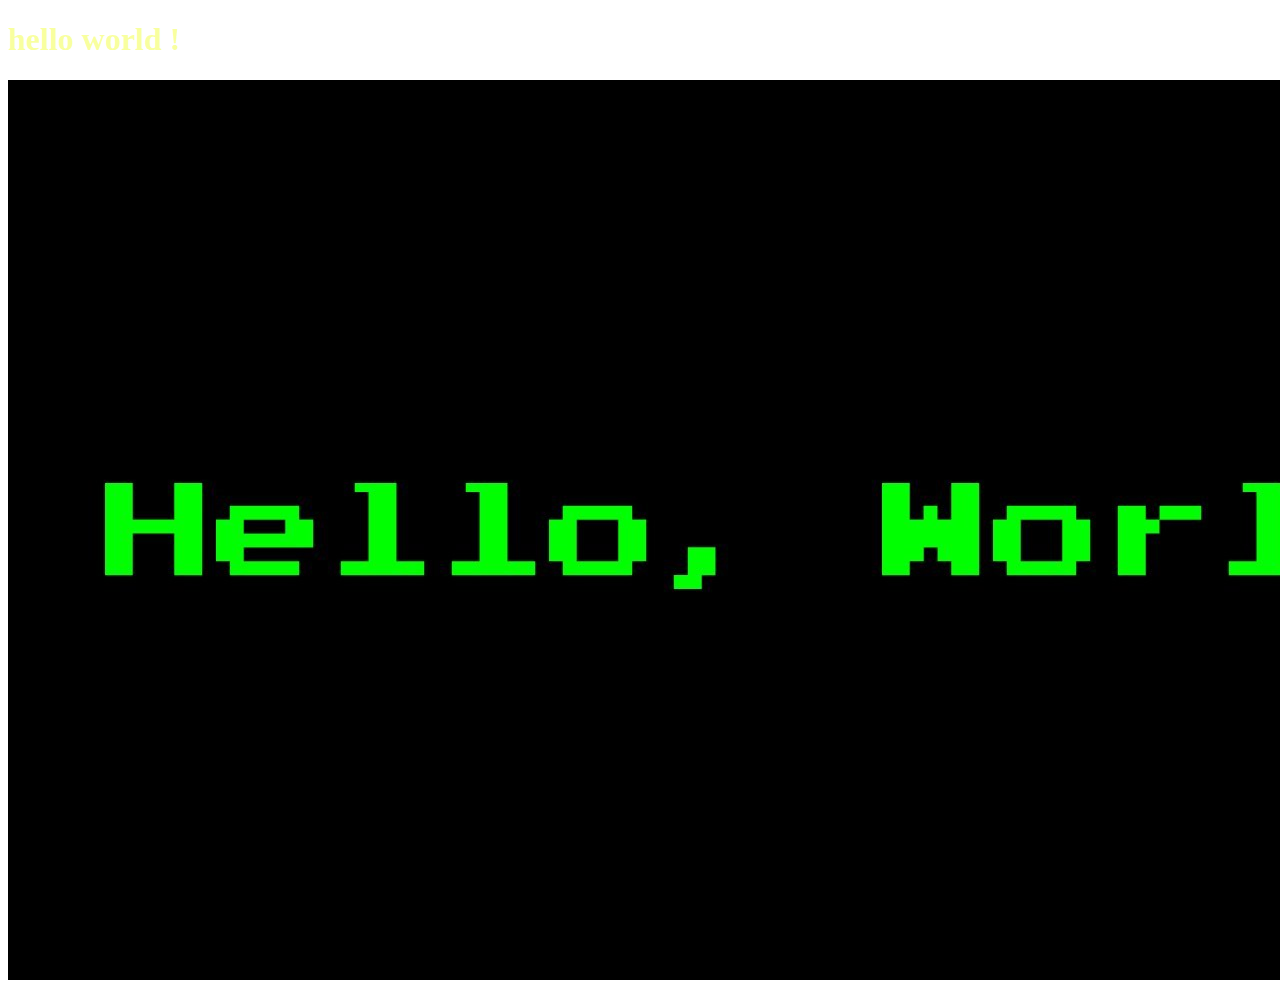
==== www/index.html @ 46636db8 "ajout des differents doss et fich dans mon projet" ====
<!DOCTYPE html>
<html lang="en">
<head>
  <meta charset="UTF-8">
  <meta name="viewport" content="width=device-width, initial-scale=1.0">
  <meta http-equiv="X-UA-Compatible" content="ie=edge">
  <link rel="stylesheet" href="style.css">
  <title>Document</title>
</head>
<body>
  <h1>hello world !</h1>
  <img src="hello.jpg" alt="hello world !">
</body>
</html>
---- www/style.css ----
h1 {
  color: rgba(238, 255, 0, 0.397);
}
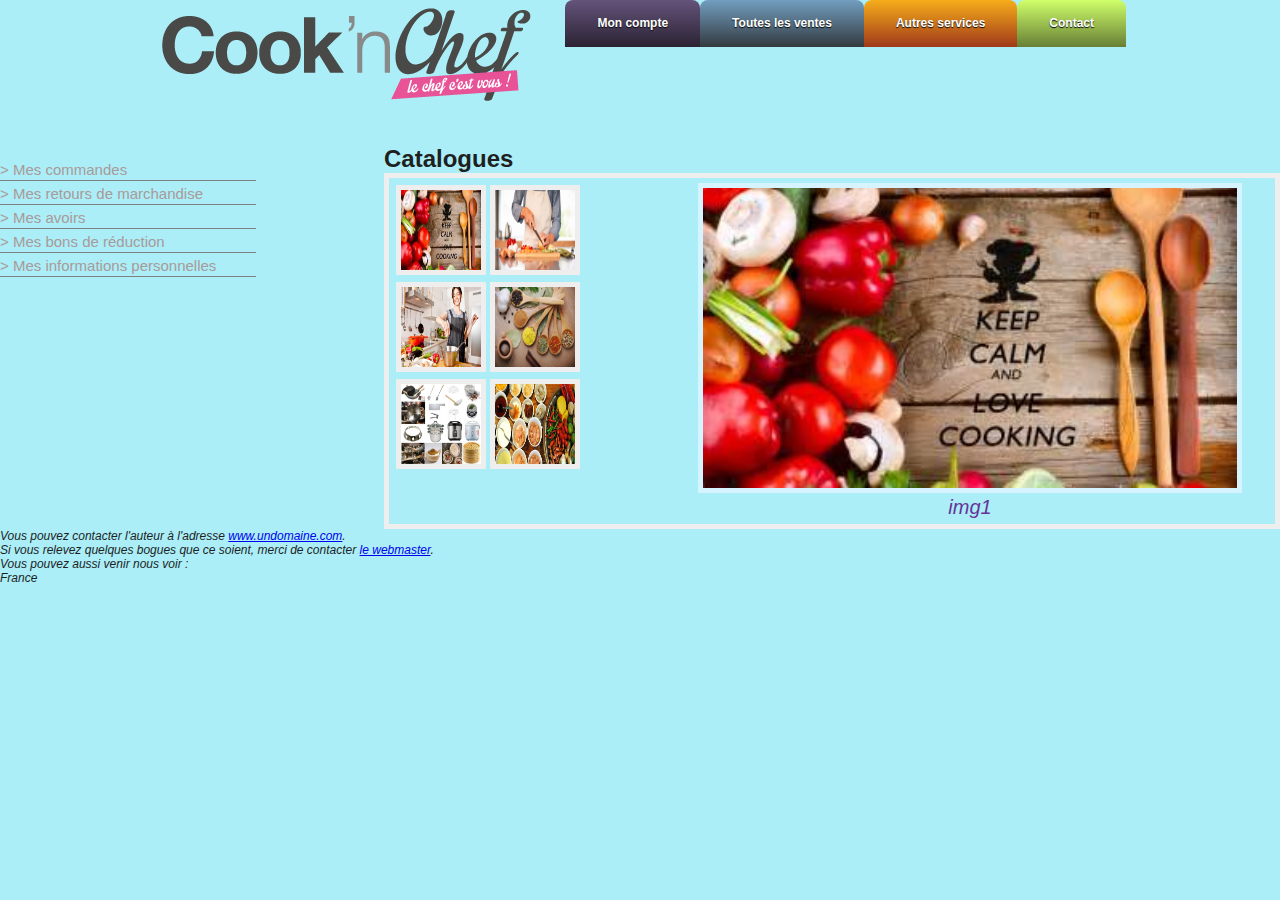
==== commit a81210d4: "ajout des modif" ====
--- a/www/index.html
+++ b/www/index.html
@@ -1,14 +1,167 @@
-<!DOCTYPE html>
-<html lang="en">
+﻿<!DOCTYPE html>
+<html>
 <head>
-  <meta charset="UTF-8">
-  <meta name="viewport" content="width=device-width, initial-scale=1.0">
-  <meta http-equiv="X-UA-Compatible" content="ie=edge">
-  <link rel="stylesheet" href="style.css">
-  <title>Document</title>
+  <meta charset="utf-8" /><!-- charset : encodage et utf8: jeux de cractere unversel; pour tous les caracteres -->
+  <title>Accueil</title>
+  <link href="styles.css" rel="stylesheet" type="text/css" media="screen" />
+  <script src="jquery-3.2.1.min.js"></script>
+
+
 </head>
+
 <body>
-  <h1>hello world !</h1>
-  <img src="hello.jpg" alt="hello world !">
+
+<section id="page">
+
+<header>
+<!--
+	<ul>
+		    
+		<li class="niveau2"><a href="" title="">Toutes les ventes</a> 
+			<!--<li>Les ventes en cours</li>
+			<li>Les ventes à venir</li>
+		</li>
+		<li><a href="" title="">Autres services</a></li>  
+			<li>Décoration</li>
+			<li>Epiceri</li>    
+			<li>Electromenager</li>  
+		<li><a href="" title="">Contactez-nous</a></li> 
+		<li><a href="" title="">Contactez-nous</a></li> 
+		
+	</ul>-->
+	<ul id="menu-demo2">
+		<li> <a href=" " title=" " class="sign_in" class="sousmenu">  Mon compte </a>
+			<div class="login_form">
+				<form action="#" method="post">
+					<fieldset>
+						<span><input type="text" id="name" placeholder="Login" /></span>
+						<span><input type="password" id="email" placeholder="Password" /></span>
+						<input type="submit" value="Connect" />
+						<a href="#" title="Forgot Pass?">Mot de passe oublié?</a>
+					</fieldset>
+				</form>
+			</div>
+		</li>          
+		<li><a href="#">Toutes les ventes</a>
+			<ul>
+				<li><a href="#">les ventes en cours</a></li>
+				<li><a href="#">les ventes à venir</a></li>
+				
+			</ul>
+		</li>
+		<li><a href="#">Autres services</a>
+			<ul>
+				<li><a href="#">Décoration</a></li>
+				<li><a href="#">Electromenager</a></li>
+				<li><a href="#">Epicerie</a></li>
+			</ul>
+		</li>
+		<li><a href="#">Contact</a>		</li>
+	</ul>
+
+
+</header>
+
+
+</section>
+<br>
+<section class="menugauch">
+	<aside>
+			<nav>
+					<dl>
+					<dt><a href="j1.html"> > Mes commandes</a> </dt>
+					<dt><a href="j2.html"> > Mes retours de marchandise</a></dt>
+					<dt><a href="j3.html"> > Mes avoirs</a></dt>
+					<dt><a href="j4.html"> > Mes bons de réduction</a></dt>
+					<dt><a href="J5.html"> > Mes informations personnelles</a>&nbsp;</dt>
+				   </dl>
+				 </nav>
+	</aside>
+</section>
+<section class="conten">
+		<aside>
+				<h1>Catalogues</h1> 
+		<div class="conteneur-galerie-images">
+		  <div class="gauche-galerie-images">
+		 
+		  <ul class="miniature-galerie-images">
+			<li><img src="images/img1.jpeg" alt="img1" onMouseOver="ChangeImage('images/img1.jpeg','De la cuisine aux arts de la table, Pradel Excellence et Laguiole sont des marques incontournables. Couteaux céramiques, inox, coffrets ménagères, ustensiles... Entre tradition');" /> </li>
+				
+			<li><img src="images/img2.jpg" alt="img2" onMouseOver="ChangeImage('images/img2.jpg','img2');" title="" /> </li>
+				
+			<li><img src="images/img3.jpg" alt="img3" onMouseOver="ChangeImage('images/img3.jpg','img3');" /> </li>
+				
+			<li><img src="images/epec1.jpg" alt="epec1" onMouseOver="ChangeImage('images/epec1.jpg','epeciri');" /> </li>
+			<li><img src="images/Chinese-Cooking-Tools.jpg" alt="Chinese-Cooking-Tools" onMouseOver="ChangeImage('images/Chinese-Cooking-Tools.jpg','Chinese-Cooking-Tools');" title="" /> </li>
+			<li><img src="images/slide-cooking-class01.jpg" alt="slide-cooking" onMouseOver="ChangeImage('images/slide-cooking-class01.jpg','slide-cooking');" title="" /> </li>
+			
+		</ul>
+		  </div>
+		  <div class="droite-galerie-images">
+		 
+		  <div id="affiche-images">
+		   <img src="images/img1.jpeg" alt="img1" />
+		
+		</div>
+		<div id="titre_bas"> img1 </div>
+		</div>
+		
+		</div>
+		<script type="text/javascript">
+		function ChangeImage(Url,titre)
+		{
+				document.getElementById('affiche-images').innerHTML='<img src="'+Url+'" />';
+				var txt=document.getElementById('titre_bas');
+				txt.innerHTML="<strong>" + titre +"</strong>";
+			
+		}
+		</script>
+		
+			  </aside>
+			 
+			  <aside>
+	</section>
+
+<footer>
+	<address>
+		Vous pouvez contacter l'auteur à l'adresse <a href="http://www.undomaine.com/contact">www.undomaine.com</a>.<br>
+		Si vous relevez quelques bogues que ce soient, merci de contacter <a href="mailto:webmaster@somedomain.com">le webmaster</a>.<br>
+		Vous pouvez aussi venir nous voir :<br>
+		France
+	  </address>
+</footer>
+
+<script>
+
+	
+	$(document).ready(function(){
+	var loginactif = 0;	
+		$(".sign_in").hover(function(e){  
+		// Dans le cas où l'utilisateur fait un hover sur le menu 
+		$(".login_form").fadeIn("fast");
+		$(".sign_in").addClass("actif");
+	},
+	function(){
+		setTimeout( function() { // Dans le cas où l'utilisateur sort du menu 
+			if(loginactif==0){
+				$(".login_form").fadeOut("fast");
+				$(".sign_in").removeClass("actif");
+			}
+		}, 2000 );
+	});	
+
+	$(".login_form").hover(function(e){
+		loginactif = 1;	
+	},
+	function(){
+		setTimeout( function() { // Dans le cas où l'utilisateur se trouve à l'extérieur du menu avec le focus sur un des champs du formulaire
+			loginactif = 0;	
+			$(".login_form").fadeOut("fast");
+			$(".sign_in").removeClass("actif");
+		}, 500 );
+	});								
+});
+</script>
+
 </body>
 </html>--- a/www/styles.css
+++ b/www/styles.css
@@ -0,0 +1,346 @@
+body, div, h1, form, fieldset, input, textarea {
+	margin: 0; padding: 0; border: 0; outline: none;
+}
+
+html {
+	height: 100%;
+}
+
+body {
+font-family: Helvetica, Arial, sans-serif;
+font-size:12px;
+color:#201f1f;
+position:relative;
+background: #abeef7;
+}
+#menu-demo2, #menu-demo2 ul{
+	padding:0;
+	margin:0;
+	list-style:none;
+	text-align:center;
+	/*float: right;*/
+	}
+	#menu-demo2 li{
+	display:inline-block;
+	position:relative;
+	border-radius:8px 8px 0 0;
+	}
+	#menu-demo2 ul li{
+	display:inherit;
+	border-radius:0;
+	}
+	#menu-demo2 ul li:hover{
+	border-radius:0;
+	}
+	#menu-demo2 ul li:last-child{
+	border-radius:0 0 8px 8px;
+	}
+	#menu-demo2 ul{
+	position:absolute;
+	z-index: 1000;
+	max-height:0;
+	left: 0;
+	right: 0;
+	overflow:hidden;
+	-moz-transition: .8s all .3s;
+	-webkit-transition: .8s all .3s;
+	transition: .8s all .3s;
+	}
+	#menu-demo2 li:hover ul{
+	max-height:15em;
+	}
+	/* background des liens menus */
+	#menu-demo2 li:first-child{
+	background-color: #65537A;
+	background-image:-webkit-linear-gradient(top, #65537A 0%, #2A2333 100%);
+	background-image:linear-gradient(to bottom, #65537A 0%, #2A2333 100%);
+	}
+	#menu-demo2 li:nth-child(2){
+	background-color: #729EBF;
+	background-image: -webkit-linear-gradient(top, #729EBF 0%, #333A40 100%);
+	background-image:linear-gradient(to bottom, #729EBF 0%, #333A40 100%);
+	}
+	#menu-demo2 li:nth-child(3){
+	background-color: #F6AD1A;
+	background-image:-webkit-linear-gradient(top, #F6AD1A 0%, #9F391A 100%);
+	background-image:linear-gradient(to bottom, #F6AD1A 0%, #9F391A 100%);
+	}
+	#menu-demo2 li:last-child{
+	background-color: #CFFF6A;
+	background-image:-webkit-linear-gradient(top, #CFFF6A 0%, #677F35 100%);
+	background-image:linear-gradient(to bottom, #CFFF6A 0%, #677F35 100%);
+	}
+	/* background des liens sous menus */
+	#menu-demo2 li:first-child li{
+	background:#2A2333;
+	}
+	#menu-demo2 li:nth-child(2) li{
+	background:#333A40;
+	}
+	#menu-demo2 li:nth-child(3) li{
+	background:#9F391A;
+	}
+	#menu-demo2 li:last-child li{
+	background:#677F35;
+	}
+	/* background des liens menus et sous menus au survol */
+	#menu-demo2 li:first-child:hover, #menu-demo2 li:first-child li:hover{
+	background:#65537A;
+	}
+	#menu-demo2 li:nth-child(2):hover, #menu-demo2 li:nth-child(2) li:hover{
+	background:#729EBF;
+	}
+	#menu-demo2 li:nth-child(3):hover, #menu-demo2 li:nth-child(3) li:hover{
+	background:#F6AD1A;
+	}
+	#menu-demo2 li:last-child:hover, #menu-demo2 li:last-child li:hover{
+	background:#CFFF6A;
+	}
+	/* les a href */
+	#menu-demo2 a{
+	text-decoration:none;
+	display:block;
+	padding:8px 32px;
+	color:#fff;
+	font-family:arial;
+	}
+	#menu-demo2 ul a{
+	padding:8px 0;
+	}
+	#menu-demo2 li:hover li a{
+	color:#fff;
+	text-transform:inherit;
+	}
+	#menu-demo2 li:hover a, #menu-demo2 li li:hover a{
+	color:#000;
+	}
+	#menu-demo2 li > ul > li {
+		width: 100%;
+	}
+
+#page{
+width:972px;
+margin:0 auto;
+position:relative;
+}
+
+header {
+width:972px;
+height:131px;
+background: url("images/logo.png") 0 0 no-repeat;
+position:relative;
+}
+
+ul {
+padding:0;
+margin:0;
+/*position:absolute;*/
+right:10px;
+top:55px;
+float: right;
+}
+
+ul li{
+padding:0;
+margin:0;
+list-style:none;
+float:left;
+}
+
+ul li a{
+padding:0 14px 0 14px;
+margin:0;
+float:left;
+height:31px;
+line-height:31px;
+color:#8d8d8d;
+text-decoration:none;
+text-shadow:0 1px 1px #080808;
+font-weight:bold;
+}
+
+.sousmenu{
+background:url("images/bg_menu_top.jpg") 0 0 repeat-x;
+border-radius: 5px;
+-moz-border-radius: 5px; 
+-webkit-border-radius: 5px;	
+position:relative;
+}
+
+
+.sousmenu:hover, .actif{
+background:#fff;
+color:#202020;
+text-shadow:none;
+height:50px;
+border-radius: 5px;
+-moz-border-radius: 5px; 
+-webkit-border-radius: 5px;	
+}
+
+
+ul li .login_form {
+position:absolute;
+top:31px;
+left:0;
+background:#fff;
+padding:15px;
+width:226px;
+height:150px;
+border-radius: 5px;
+-moz-border-radius: 5px; 
+-webkit-border-radius: 5px;	
+display:none;
+}
+ul li .login_form span {
+background:#f2efea;
+padding:3px;
+border-radius: 5px;
+-moz-border-radius: 5px; 
+-webkit-border-radius: 5px;
+float:left;
+margin:0 0 14px 0;
+}
+ul li .login_form input{
+width:200px;
+padding:10px;
+border:1px solid #cdc8c4;
+border-radius: 5px;
+-moz-border-radius: 5px; 
+-webkit-border-radius: 5px;
+color:#91938b;
+font-weight:bold;
+}
+ul li .login_form input::-webkit-input-placeholder  {
+color: #cdc8c4;
+text-shadowtext-shadow: 0px -1px 0px #38506b;
+}
+ul li .login_form input:-moz-placeholder {
+color: #cdc8c4; 
+text-shadow: 0px -1px 0px #38506b;
+}
+	
+ul li .login_form input[type=submit]{
+float:right;
+background:url("images/bg_menu_top_submit.jpg") 0 0 repeat-x #ffb004;
+border:1px solid #e5a53b;
+padding:0; margin:0;
+height:34px;
+line-height:34px;
+width:80px;
+
+font-weight:bold;
+color:#996319;
+text-shadow: 0 1px 1px #ffcc55;
+cursor:pointer;
+-moz-box-shadow: 0px 2px 2px #cfcfcf;
+-webkit-box-shadow: 0px 2px 2px #cfcfcf;
+}
+ul li .login_form input[type=submit]:active{
+margin:1px 0 0 0;
+-moz-box-shadow: 0px 0px 1px #cfcfcf;
+-webkit-box-shadow: 0px 0px 1px #cfcfcf;
+}
+ul li .login_form a {
+font-size:10px;
+text-shadow:none;
+padding:0; margin:10px 0 0 5px;
+height:16px;
+line-height:16px;
+color:#8d8d8d;
+}
+ul li .login_form a:hover {
+border-bottom:1px dotted #8d8d8d;
+}
+.menugauch {
+	float: left;
+	width: 20%;
+}
+.menugauch dt {
+	border-bottom: 1px solid;
+	border-color: gray;
+}
+.menugauch a {
+	color: #a89a9a;
+	text-decoration: none;
+	font-size: 15px;
+}
+.conten {
+float: right;
+width: 70%;
+}
+footer {
+	clear: both;
+}
+.conteneur-galerie-images
+{
+	margin:0 auto;
+	border:5px solid #EEE;
+	/*width:500px;
+	height:800px;*/
+	overflow:auto; 
+	padding:5px;
+}
+.gauche-galerie-images
+{
+	width:200px;
+	height:auto;
+	float:left;
+}
+.droite-galerie-images
+{
+	width:600px;
+	height:auto;
+	float:right;
+	text-align:center;
+}
+
+.droite-galerie-images img
+{
+	/*width:290px;*/
+	height:300px;
+	background:#D5F4FF;
+	padding:5px;
+}
+.miniature-galerie-images
+{
+	list-style-type:none;
+	padding:0;
+}
+.miniature-galerie-images li
+{
+	display:block;
+}
+.miniature-galerie-images li img
+{
+	width:80px;
+	height:80px;
+	background:#EEE;
+	padding:5px;
+	margin:2px;
+}
+.miniature-galerie-images li img:hover
+{
+	
+	background:#D5F4FF;
+	
+}
+#titre_bas
+{
+	font:Georgia, "Times New Roman", Times, serif;
+	color:#639;
+	font-size:20px;
+	font-style:italic;
+}
+.miniature-galerie-images {
+	display: block;
+}
+.menugauch >nav {
+ float: left;
+ width: 50%;
+ 
+}
+.menugauch >aside >nav >dl >dt {
+	font-size: 20px;
+	
+}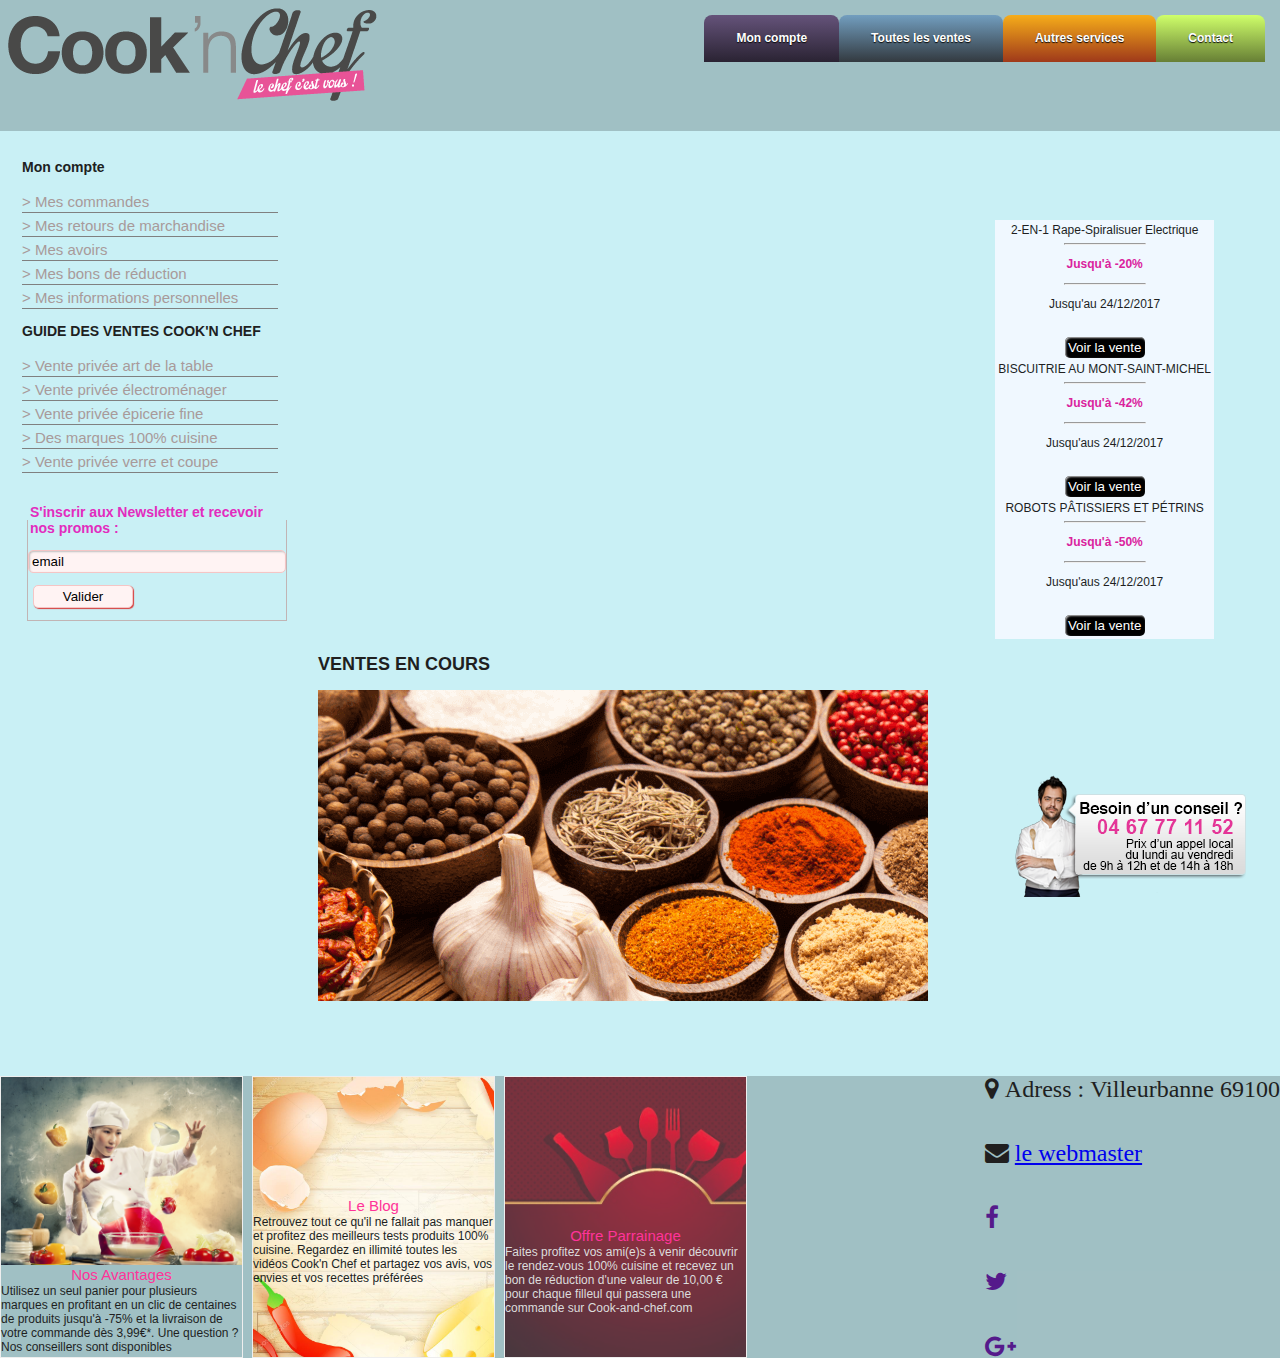
==== commit f89ca1ce: "derniers mise à jour" ====
--- a/www/index.html
+++ b/www/index.html
@@ -4,31 +4,16 @@
   <meta charset="utf-8" /><!-- charset : encodage et utf8: jeux de cractere unversel; pour tous les caracteres -->
   <title>Accueil</title>
   <link href="styles.css" rel="stylesheet" type="text/css" media="screen" />
+  <link href="font-awesome/css/font-awesome.css" rel="stylesheet" type="text/css" media="screen" />
   <script src="jquery-3.2.1.min.js"></script>
 
 
 </head>
 
 <body>
-
-<section id="page">
-
 <header>
-<!--
-	<ul>
-		    
-		<li class="niveau2"><a href="" title="">Toutes les ventes</a> 
-			<!--<li>Les ventes en cours</li>
-			<li>Les ventes à venir</li>
-		</li>
-		<li><a href="" title="">Autres services</a></li>  
-			<li>Décoration</li>
-			<li>Epiceri</li>    
-			<li>Electromenager</li>  
-		<li><a href="" title="">Contactez-nous</a></li> 
-		<li><a href="" title="">Contactez-nous</a></li> 
-		
-	</ul>-->
+ <a href="index.html" class="myhome"></a>
+	
 	<ul id="menu-demo2">
 		<li> <a href=" " title=" " class="sign_in" class="sousmenu">  Mon compte </a>
 			<div class="login_form">
@@ -45,7 +30,7 @@
 		<li><a href="#">Toutes les ventes</a>
 			<ul>
 				<li><a href="#">les ventes en cours</a></li>
-				<li><a href="#">les ventes à venir</a></li>
+				<li><a href="lesventesarriv.html">les ventes à venir</a></li>
 				
 			</ul>
 		</li>
@@ -56,19 +41,19 @@
 				<li><a href="#">Epicerie</a></li>
 			</ul>
 		</li>
-		<li><a href="#">Contact</a>		</li>
+		<li><a href="contact.html">Contact</a>		</li>
 	</ul>
 
 
 </header>
-
-
+<section id="page">
 </section>
 <br>
 <section class="menugauch">
 	<aside>
 			<nav>
 					<dl>
+						<h3>Mon compte</h3>
 					<dt><a href="j1.html"> > Mes commandes</a> </dt>
 					<dt><a href="j2.html"> > Mes retours de marchandise</a></dt>
 					<dt><a href="j3.html"> > Mes avoirs</a></dt>
@@ -77,58 +62,132 @@
 				   </dl>
 				 </nav>
 	</aside>
+	<aside>
+			<nav>
+					<dl>
+						<h3>GUIDE DES VENTES COOK'N CHEF</h3>
+					<dt><a href="j1.html"> > Vente privée art de la table</a> </dt>
+					<dt><a href="j2.html"> > Vente privée électroménager</a></dt>
+					<dt><a href="j3.html"> > Vente privée épicerie fine</a></dt>
+					<dt><a href="j4.html"> > Des marques 100% cuisine</a></dt>
+					<dt><a href="J5.html"> > Vente privée verre et coupe</a>&nbsp;</dt>
+				   </dl>
+				 </nav>
+	</aside><br>
+	<aside class="newslet">
+		<form action="" >
+			<fieldset id="fieldh">
+				<legend>S'inscrir aux Newsletter et recevoir nos promos :</legend>
+			<br>
+			 <input type="email" name="email" size="30"   maxlength="40" value="email" id="email" />
+		    <p>
+			<input type="submit" value="Valider" /></p>
+		</fieldset>
+		</form>
+	</aside>
 </section>
 <section class="conten">
+		<aside class="suggestion container-column">
+			<Table class="stylp">	
+				 <tr><td>2-EN-1 Rape-Spiralisuer Electrique <br>
+					 <hr class="modiftail"><p class="remise">Jusqu'à -20% </p>
+					 <hr class="modiftail"> <p class="remise1">Jusqu'au 24/12/2017</p><br>
+				 	 <a href="article.html"><input type="button" value="Voir la vente" class="btn">	</a>
+				  </td>
+				</tr>	 
+			   <tr>	
+				 <td>BISCUITRIE AU MONT-SAINT-MICHEL
+					<hr class="modiftail"><p class="remise">Jusqu'à -42% </p>
+					<hr class="modiftail"><p class="remise1">Jusqu'aus 24/12/2017</p><br>
+					 <a href="article.html"><input type="button" value="Voir la vente" class="btn">	</a>
+				</td>
+			   </tr>
+				<tr>	
+				 <td>ROBOTS PÂTISSIERS ET PÉTRINS<br>
+					<hr class="modiftail">	<p class="remise">Jusqu'à -50% </p>
+					<hr class="modiftail">	<p class="remise1">Jusqu'aus 24/12/2017</p><br>
+				    <a href="article.html" ><input type="button" value="Voir la vente" class="btn">	</a>
+				</td>
+				</tr>
+				 
+		    </table>		
+			</aside>
 		<aside>
-				<h1>Catalogues</h1> 
-		<div class="conteneur-galerie-images">
-		  <div class="gauche-galerie-images">
-		 
-		  <ul class="miniature-galerie-images">
-			<li><img src="images/img1.jpeg" alt="img1" onMouseOver="ChangeImage('images/img1.jpeg','De la cuisine aux arts de la table, Pradel Excellence et Laguiole sont des marques incontournables. Couteaux céramiques, inox, coffrets ménagères, ustensiles... Entre tradition');" /> </li>
-				
-			<li><img src="images/img2.jpg" alt="img2" onMouseOver="ChangeImage('images/img2.jpg','img2');" title="" /> </li>
-				
-			<li><img src="images/img3.jpg" alt="img3" onMouseOver="ChangeImage('images/img3.jpg','img3');" /> </li>
-				
-			<li><img src="images/epec1.jpg" alt="epec1" onMouseOver="ChangeImage('images/epec1.jpg','epeciri');" /> </li>
-			<li><img src="images/Chinese-Cooking-Tools.jpg" alt="Chinese-Cooking-Tools" onMouseOver="ChangeImage('images/Chinese-Cooking-Tools.jpg','Chinese-Cooking-Tools');" title="" /> </li>
-			<li><img src="images/slide-cooking-class01.jpg" alt="slide-cooking" onMouseOver="ChangeImage('images/slide-cooking-class01.jpg','slide-cooking');" title="" /> </li>
+				<div >
+						<h2> VENTES EN COURS</h2>
+						<div class="contener_slideshow">
+						  <div class="contener_slide">
+							<div class="slid_1"><img src="images/cooking.png" alt="img2"  />
+								<p class="affichtxt">
+										De la cuisine aux arts de la table,<br> Pradel Excellence et Laguiole sont des marques incontournables. 
+								</p>
+							</div>
+							<div class="slid_2"><img src="images/electro.jpg" alt="keynood" onMouseOver="ChangeImage('images/electro.jpg','keynood');" />
+								<p class="affichtxt">
+										De la cuisine aux arts de la table, Pradel Excellence et Laguiole sont des marques incontournables. 
+								</p>
+							</div>
+							<div class="slid_3"><img src="images/Chinese-Cooking-Tools.jpg" alt="chincook"  /><!--<p class="affichtxt">Chinese-Cooking-Tools</p>-->
+								<p class="affichtxt">
+										À la recherche d’un robot entièrement équipé ?C’est maintenant possible avec le robot pétrin multifonstions H.Koenig KM78 !</p>
+							
+					         </div>
+						</div>
+						</div>
+						
+					    </div>
+					  </div>
+				</div>
+		</aside>
+		
+
+			</section>
 			
-		</ul>
-		  </div>
-		  <div class="droite-galerie-images">
-		 
-		  <div id="affiche-images">
-		   <img src="images/img1.jpeg" alt="img1" />
-		
-		</div>
-		<div id="titre_bas"> img1 </div>
-		</div>
-		
-		</div>
-		<script type="text/javascript">
-		function ChangeImage(Url,titre)
-		{
-				document.getElementById('affiche-images').innerHTML='<img src="'+Url+'" />';
-				var txt=document.getElementById('titre_bas');
-				txt.innerHTML="<strong>" + titre +"</strong>";
-			
-		}
-		</script>
-		
-			  </aside>
-			 
-			  <aside>
-	</section>
-
 <footer>
+		<div class="publicite">
+				
+				
+		<div class="avantage" onclick="window.location.href='/content/20-nos-avantages';">
+		<span class="title">
+		Nos Avantages
+		</span>
+		<span class="para">
+		Utilisez un seul panier pour plusieurs marques en profitant en un clic de centaines de produits jusqu'à -75% et la livraison de votre commande dès 3,99€*. Une question ? Nos conseillers sont disponibles
+		</span>
+		</div>  
+		
+		
+		<div class="blog" onclick="window.open('http://blog.cook-and-chef.com', '_blank')">
+		<span class="title2">
+		Le Blog
+		</span>
+		<span class="para">
+		Retrouvez tout ce qu'il ne fallait pas manquer et profitez des meilleurs tests produits 100% cuisine. Regardez en illimité toutes les vidéos Cook'n Chef et partagez vos avis, vos envies et vos recettes préférées
+		</span>
+		</div>  
+		
+				
+		<div class="parrainages" onclick="window.location.href='/module/allinone_rewards/sponsorship';">
+		<span class="title3">
+		Offre Parrainage
+		</span>
+		<span class="para1">
+		Faites profitez vos ami(e)s à venir découvrir le rendez-vous 100% cuisine et recevez un bon de réduction d'une valeur de 10,00 € pour chaque filleul qui passera une commande sur Cook-and-chef.com
+		</span>
+		</div>              
+		
+		
+		 </div>
 	<address>
-		Vous pouvez contacter l'auteur à l'adresse <a href="http://www.undomaine.com/contact">www.undomaine.com</a>.<br>
-		Si vous relevez quelques bogues que ce soient, merci de contacter <a href="mailto:webmaster@somedomain.com">le webmaster</a>.<br>
-		Vous pouvez aussi venir nous voir :<br>
-		France
-	  </address>
+		<i class="fa fa-map-marker fa-2x" aria-hidden="true"> Adress : Villeurbanne 69100</i>
+		<i class="fa fa-envelope fa-2x" aria-hidden="true"> <a href="mailto:hajerbnch@gmail.com">le webmaster</a></i>
+	    <a href="">	<i class="fa fa-facebook fa-2x" aria-hidden="true"> </i></a>
+	    <a href=""> <i class="fa fa-twitter fa-2x" aria-hidden="true"></i></a>
+	    <a href="">	<i class="fa fa-google-plus fa-2x" aria-hidden="true"></i></a>
+	</address>
+	
+
+	<div class="chat" style="   position: fixed; right: 30px;z-index: 999999; float: right;margin-bottom: 0px; bottom: 0px; margin: 0;"><img title="service client" src="images/chatoff.png"> </div>  
 </footer>
 
 <script>
@@ -158,7 +217,7 @@
 			loginactif = 0;	
 			$(".login_form").fadeOut("fast");
 			$(".sign_in").removeClass("actif");
-		}, 500 );
+		}, 1000 );
 	});								
 });
 </script>
--- a/www/styles.css
+++ b/www/styles.css
@@ -11,15 +11,14 @@
 font-size:12px;
 color:#201f1f;
 position:relative;
-background: #abeef7;
+background: #c9f0f5;
 }
 #menu-demo2, #menu-demo2 ul{
 	padding:0;
-	margin:0;
+	margin: 15px;
 	list-style:none;
 	text-align:center;
-	/*float: right;*/
-	}
+		}
 	#menu-demo2 li{
 	display:inline-block;
 	position:relative;
@@ -122,15 +121,30 @@
 width:972px;
 margin:0 auto;
 position:relative;
+
 }
 
 header {
-width:972px;
+width:100%;
+/*padding-left: 157px;*/
 height:131px;
 background: url("images/logo.png") 0 0 no-repeat;
 position:relative;
-}
-
+background-color: rgba(0,0,0,0.2);
+margin: 0;
+display: flex;
+justify-content: space-between;
+}
+.myhome {
+	display: block;
+	width: 380px;
+	height: 105px;
+	float: left;
+}
+header >ul {
+	float: right;
+	margin: 0 auto 0 auto;
+}
 ul {
 padding:0;
 margin:0;
@@ -213,7 +227,7 @@
 }
 ul li .login_form input::-webkit-input-placeholder  {
 color: #cdc8c4;
-text-shadowtext-shadow: 0px -1px 0px #38506b;
+text-shadow: 0px -1px 0px #38506b;
 }
 ul li .login_form input:-moz-placeholder {
 color: #cdc8c4; 
@@ -255,6 +269,7 @@
 .menugauch {
 	float: left;
 	width: 20%;
+	padding-left: 22px;
 }
 .menugauch dt {
 	border-bottom: 1px solid;
@@ -266,18 +281,36 @@
 	font-size: 15px;
 }
 .conten {
-float: right;
+/*float: right;*/
 width: 70%;
-}
+/*display: flex;
+flex-direction: row;*/
+padding: 40px;
+margin: 35px 4px;
+display: flex;
+flex-direction: column;
+
+}
+.suggestion {
+	flex-basis: 33%;
+	align-items: flex-end;
+   /* align-self: flex-start; /* ou .main-content  et align self si j'ai plusieur items et je veux 3 en haut par exemple et un seul en bas*/  
+  }
+  .container-column {
+	display: flex;
+	flex-direction: column;
+  }
 footer {
 	clear: both;
-}
+	width: 100%;
+	background-color: rgba(0,0,0,0.2);
+	display: flex;
+    justify-content: space-between;
+}
+
 .conteneur-galerie-images
 {
 	margin:0 auto;
-	border:5px solid #EEE;
-	/*width:500px;
-	height:800px;*/
 	overflow:auto; 
 	padding:5px;
 }
@@ -325,13 +358,77 @@
 	background:#D5F4FF;
 	
 }
+.affichtxt {
+	margin-top: -200px;
+    margin-left: 100px;
+    position: absolute;
+    opacity: 0;
+    background-color: #5a534873;
+	bottom: -115px;
+	left: -71px;
+	right: 108px;
+	border: 1px ridge #847676d6;
+	width: 572px;
+	height: 300px;
+	font-size: 20px;
+	color: rgb(230, 218, 25);
+	transition: .5s ease;
+	display: flex;
+    align-items: center; 
+	}
+.slid_3:hover p {
+	opacity:1;
+	
+}
+.slid_1:hover p {
+	opacity:1;
+	
+}
+
+.slid_2:hover p {
+	opacity:1;
+	
+}
+
 #titre_bas
 {
 	font:Georgia, "Times New Roman", Times, serif;
-	color:#639;
+	color:rgb(188, 137, 238);
 	font-size:20px;
 	font-style:italic;
-}
+	text-justify: auto;
+}
+.stylp {
+	
+	height: 10px;
+	background-color: aliceblue;
+	text-align: center;
+}
+.remise {
+	
+	border-color: rgb(218, 210, 210);
+	color: rgb(218, 35, 157);
+	font-weight: bold;
+	
+}
+.modiftail {
+	width: 80px;
+}
+.btn {
+    display: inline-block;
+    text-align: center;
+    vertical-align: middle;
+    cursor: pointer;
+    border: none;
+	white-space: nowrap;
+	color: #ffffff;
+	background: #000000;
+	width: 80px;
+}
+.btn:hover {
+	background-color: rgb(243, 146, 219);
+}
+
 .miniature-galerie-images {
 	display: block;
 }
@@ -343,4 +440,223 @@
 .menugauch >aside >nav >dl >dt {
 	font-size: 20px;
 	
-}+}
+/* css pour form */
+#formc {
+	
+	padding:10px;
+	width:580px;
+	}
+   #fieldc{
+	padding:0 20px 20px 20px;
+	margin-bottom:10px;
+	border:1px solid #DF3F3F;
+	}
+#fieldh {
+	border: 1px solid rgb(193, 180, 180);
+}
+   legend {
+	color:rgb(226, 44, 190);
+	font-weight:bold;
+	font-size: 14px;
+	}
+   label {
+	margin-top:10px;
+	display:block;
+	font-size: 14px;
+	}
+   label.inline {
+	display:inline;
+	margin-right:50px;
+	}
+   input, textarea, select, option {
+	background-color:#FFF3F3;
+	}
+   input, textarea, select {
+	padding:3px;
+	border:1px solid #F5C5C5;
+	border-radius:5px;
+	width:250px;
+	box-shadow:1px 1px 2px #C0C0C0 inset;
+	}
+   select {
+	margin-top:10px;
+	}
+   input[type=radio] {
+	background-color:transparent;
+	border:none;
+	width:10px;
+	}
+   input[type=submit], input[type=reset] {
+	width:100px;
+	margin-left:5px;
+	box-shadow:1px 1px 1px #D83F3D;
+	cursor:pointer;
+	}
+	.newslet {
+		padding: 5px;
+	}
+	/*modif du class fa */
+	.fa {
+		border: 0px solid gray;	
+		outline: none;
+	}
+	/*flex pour footer */
+	footer  address {
+		display: flex;
+		flex-direction: column;
+		justify-content: space-between;
+	  
+	  
+	}
+	/*styl de div pub */
+	.publicite {
+		float: left;
+	}
+	.avantage {
+		float: left;
+		width: 241px;
+		background: url("images/avantages.jpg") no-repeat;
+		background-position: initial;
+		background-size: 300px;
+		background-attachment: initial;
+		background-origin: initial;
+		background-clip: initial;
+		height: 280px;
+		margin-right: 9px;
+		cursor: pointer;
+		border: 1px solid #eeeeee;
+	}
+	.blog {
+		float: left;
+		width: 241px;
+		background: url("images/leblog.jpg") no-repeat;
+		background-position: initial;
+		background-size: 300px;
+		background-attachment: initial;
+		background-origin: initial;
+		background-clip: initial;
+		height: 280px;
+		margin-right: 9px;
+		cursor: pointer;
+		border: 1px solid #eeeeee;
+	
+	}
+	.parrainages {
+		float: left;
+		width: 241px;
+		background: url("images/parainage.jpg") no-repeat;
+		background-position: initial;
+		background-size: 300px;
+		background-attachment: initial;
+		background-origin: initial;
+		background-clip: initial;
+		height: 280px;
+		margin-right: 9px;
+		cursor: pointer;
+		border: 1px solid #eeeeee;
+	
+	}
+	.title {
+		color: #F39;
+		float: left;
+		font-size: 15px;
+		margin-top: 189px;
+		text-align: center;
+		width: 100%;
+		padding-bottom: 1px;
+	}
+	.title2 {
+			color: #F39;
+			float: left;
+			font-size: 15px;
+			margin-top: 120px;
+			text-align: center;
+			width: 100%;
+			padding-bottom: 1px;
+		}
+	.title3 {
+            color: #F39;
+			float: left;
+			font-size: 15px;
+			margin-top: 150px;
+			text-align: center;
+			width: 100%;
+			padding-bottom: 1px;
+		}
+	.para1 {
+		color: gainsboro;
+	}
+	/*slidshow */
+	.contener_slideshow
+	{
+	  width:610px;
+	  height:311px;
+	  overflow: hidden;
+	  position: relative;
+	  /*background-image: url("images/cooking.png");*/
+	}
+	.slid_1, .slid_2, .slid_3
+	{
+	  position: absolute;
+	  width:610px;
+	  height:211px;
+	}
+	.slid_1{left:2 0;}
+	.slid_2{left: 610px;}
+	.slid_3{left: 1220px;}
+	.contener_slide
+	{
+	  width: 1220px;
+	  height: 211px;
+	  left:0px;
+	  position: absolute;
+	  -webkit-animation-duration: 10s;
+	  -webkit-animation-iteration-count:infinite;
+	  -webkit-animation-name: anim_slide;
+	  -moz-animation-duration: 10s;
+	  -moz-animation-iteration-count:infinite;
+	  -moz-animation-name: anim_slide;
+	  -ms-animation-duration: 10s;
+	  -ms-animation-iteration-count:infinite;
+	  -ms-animation-name: anim_slide;
+	  animation-duration: 10s;
+	  animation-iteration-count:infinite;
+	  animation-name: anim_slide;
+	}
+	@-webkit-keyframes anim_slide 
+	{
+	  0% {left:0px;}
+	  22% {left:0px;}
+	  33% {left:-610px;}
+	  45% {left:-610px;}
+	  66% {left:-1220px;}
+	  90% {left:-1220px;}
+	}
+	@-moz-keyframes anim_slide 
+	{
+	  0% {left:0px;}
+	  22% {left:0px;}
+	  33% {left:-610px;}
+	  45% {left:-610px;}
+	  66% {left:-1220px;}
+	  90% {left:-1220px;}
+	}
+	@-ms-keyframes anim_slide 
+	{
+	  0% {left:0px;}
+	  22% {left:0px;}
+	  33% {left:-610px;}
+	  45% {left:-610px;}
+	  66% {left:-1220px;}
+	  90% {left:-1220px;}
+	}
+	@keyframes anim_slide 
+	{
+	  0% {left:0px;}
+	  22% {left:0px;}
+	  33% {left:-610px;}
+	  45% {left:-610px;}
+	  66% {left:-1220px;}
+	  90% {left:-1220px;}
+	}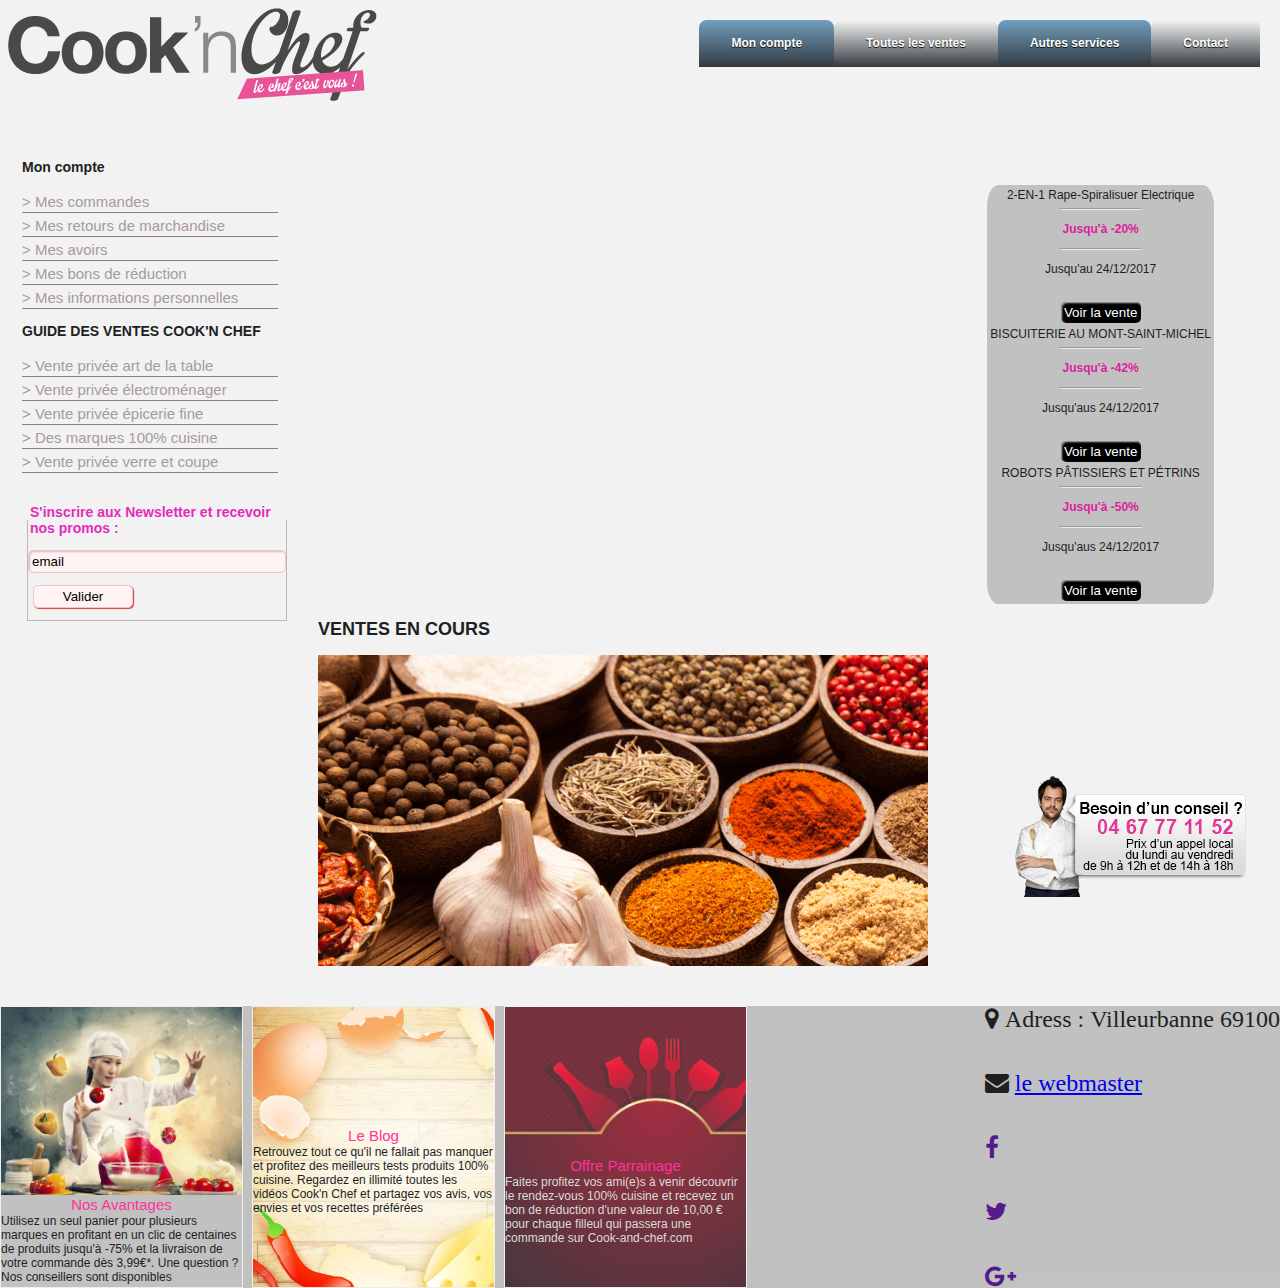
==== commit b0750791: "autre update" ====
--- a/www/index.html
+++ b/www/index.html
@@ -77,7 +77,7 @@
 	<aside class="newslet">
 		<form action="" >
 			<fieldset id="fieldh">
-				<legend>S'inscrir aux Newsletter et recevoir nos promos :</legend>
+				<legend>S'inscrire aux Newsletter et recevoir nos promos :</legend>
 			<br>
 			 <input type="email" name="email" size="30"   maxlength="40" value="email" id="email" />
 		    <p>
@@ -96,7 +96,7 @@
 				  </td>
 				</tr>	 
 			   <tr>	
-				 <td>BISCUITRIE AU MONT-SAINT-MICHEL
+				 <td>BISCUITERIE AU MONT-SAINT-MICHEL
 					<hr class="modiftail"><p class="remise">Jusqu'à -42% </p>
 					<hr class="modiftail"><p class="remise1">Jusqu'aus 24/12/2017</p><br>
 					 <a href="article.html"><input type="button" value="Voir la vente" class="btn">	</a>
@@ -117,20 +117,27 @@
 						<h2> VENTES EN COURS</h2>
 						<div class="contener_slideshow">
 						  <div class="contener_slide">
-							<div class="slid_1"><img src="images/cooking.png" alt="img2"  />
+							<div class="slid_1">
+								<a href=""><img src="images/cooking.png" alt="img2"  />
 								<p class="affichtxt">
-										De la cuisine aux arts de la table,<br> Pradel Excellence et Laguiole sont des marques incontournables. 
+										De la cuisine aux arts de la table,
+										Pradel Excellence et Laguiole sont des marques incontournables. 
 								</p>
+							</a>
 							</div>
-							<div class="slid_2"><img src="images/electro.jpg" alt="keynood" onMouseOver="ChangeImage('images/electro.jpg','keynood');" />
+							<div class="slid_2">
+								<a href=""><img src="images/electro.jpg" alt="keynood" onMouseOver="ChangeImage('images/electro.jpg','keynood');" />
 								<p class="affichtxt">
 										De la cuisine aux arts de la table, Pradel Excellence et Laguiole sont des marques incontournables. 
 								</p>
+								</a>
 							</div>
-							<div class="slid_3"><img src="images/Chinese-Cooking-Tools.jpg" alt="chincook"  /><!--<p class="affichtxt">Chinese-Cooking-Tools</p>-->
+							<div class="slid_3">
+								<a href=""><img src="images/Chinese-Cooking-Tools.jpg" alt="chincook"  /><!--<p class="affichtxt">Chinese-Cooking-Tools</p>-->
 								<p class="affichtxt">
-										À la recherche d’un robot entièrement équipé ?C’est maintenant possible avec le robot pétrin multifonstions H.Koenig KM78 !</p>
-							
+										À la recherche d’un robot entièrement équipé ?C’est maintenant possible avec le robot pétrin multifonstions H.Koenig KM78 !
+									</p>
+							    </a>
 					         </div>
 						</div>
 						</div>
--- a/www/styles.css
+++ b/www/styles.css
@@ -11,11 +11,11 @@
 font-size:12px;
 color:#201f1f;
 position:relative;
-background: #c9f0f5;
+background: #f2f2f2;
 }
 #menu-demo2, #menu-demo2 ul{
-	padding:0;
-	margin: 15px;
+	/*padding:0;*/
+	margin: 20px;
 	list-style:none;
 	text-align:center;
 		}
@@ -50,50 +50,50 @@
 	}
 	/* background des liens menus */
 	#menu-demo2 li:first-child{
-	background-color: #65537A;
-	background-image:-webkit-linear-gradient(top, #65537A 0%, #2A2333 100%);
-	background-image:linear-gradient(to bottom, #65537A 0%, #2A2333 100%);
+	background-color: #729EBF;
+	background-image:-webkit-linear-gradient(top, #729EBF 0%, #333A40 100%);
+	background-image:linear-gradient(to bottom, #729EBF 0%, #333A40 100%);
 	}
 	#menu-demo2 li:nth-child(2){
+	    background-color: #f3f3f2;
+		background-image: -webkit-linear-gradient(top, #f3f3f2 0%, #333A40 100%);
+		background-image: linear-gradient(to bottom, #f3f3f2 0%, #333A40 100%);
+	}
+	#menu-demo2 li:nth-child(3){
 	background-color: #729EBF;
-	background-image: -webkit-linear-gradient(top, #729EBF 0%, #333A40 100%);
+	background-image:-webkit-linear-gradient(top, #729EBF 0%, #333A40 100%);
 	background-image:linear-gradient(to bottom, #729EBF 0%, #333A40 100%);
 	}
-	#menu-demo2 li:nth-child(3){
-	background-color: #F6AD1A;
-	background-image:-webkit-linear-gradient(top, #F6AD1A 0%, #9F391A 100%);
-	background-image:linear-gradient(to bottom, #F6AD1A 0%, #9F391A 100%);
-	}
 	#menu-demo2 li:last-child{
-	background-color: #CFFF6A;
-	background-image:-webkit-linear-gradient(top, #CFFF6A 0%, #677F35 100%);
-	background-image:linear-gradient(to bottom, #CFFF6A 0%, #677F35 100%);
+	    background-color: #f3f3f2;
+		background-image: -webkit-linear-gradient(top, #f3f3f2 0%, #333A40 100%);
+		background-image: linear-gradient(to bottom, #f3f3f2 0%, #333A40 100%);
 	}
 	/* background des liens sous menus */
 	#menu-demo2 li:first-child li{
-	background:#2A2333;
+	background:#333A40;
 	}
 	#menu-demo2 li:nth-child(2) li{
 	background:#333A40;
 	}
 	#menu-demo2 li:nth-child(3) li{
-	background:#9F391A;
+	background:#333A40;
 	}
 	#menu-demo2 li:last-child li{
-	background:#677F35;
+	background:#333A40;
 	}
 	/* background des liens menus et sous menus au survol */
 	#menu-demo2 li:first-child:hover, #menu-demo2 li:first-child li:hover{
-	background:#65537A;
+	background:#729EBF;
 	}
 	#menu-demo2 li:nth-child(2):hover, #menu-demo2 li:nth-child(2) li:hover{
 	background:#729EBF;
 	}
 	#menu-demo2 li:nth-child(3):hover, #menu-demo2 li:nth-child(3) li:hover{
-	background:#F6AD1A;
+	background:#729EBF;
 	}
 	#menu-demo2 li:last-child:hover, #menu-demo2 li:last-child li:hover{
-	background:#CFFF6A;
+	background:#729EBF;
 	}
 	/* les a href */
 	#menu-demo2 a{
@@ -130,7 +130,7 @@
 height:131px;
 background: url("images/logo.png") 0 0 no-repeat;
 position:relative;
-background-color: rgba(0,0,0,0.2);
+/*background-color: rgba(0,0,0,0.2);*/
 margin: 0;
 display: flex;
 justify-content: space-between;
@@ -286,7 +286,7 @@
 /*display: flex;
 flex-direction: row;*/
 padding: 40px;
-margin: 35px 4px;
+/*margin: 35px 4px;*/
 display: flex;
 flex-direction: column;
 
@@ -363,18 +363,19 @@
     margin-left: 100px;
     position: absolute;
     opacity: 0;
-    background-color: #5a534873;
-	bottom: -115px;
-	left: -71px;
-	right: 108px;
-	border: 1px ridge #847676d6;
-	width: 572px;
-	height: 300px;
-	font-size: 20px;
-	color: rgb(230, 218, 25);
-	transition: .5s ease;
-	display: flex;
-    align-items: center; 
+    background-color: #f1eadfbf;
+    bottom: -124px;
+    left: -71px;
+    right: 108px;
+    border: 1px ridge #847676d6;
+    width: 572px;
+    height: 300px;
+    font-size: 30px;
+    color: rgb(239, 5, 5);
+    transition: .5s ease;
+    display: flex;
+	align-items: center;
+	text-align: justify;
 	}
 .slid_3:hover p {
 	opacity:1;
@@ -401,8 +402,9 @@
 .stylp {
 	
 	height: 10px;
-	background-color: aliceblue;
-	text-align: center;
+	background-color: rgba(0,0,0,0.2);
+    text-align: center;
+    border-radius: 5%;
 }
 .remise {
 	
@@ -450,7 +452,7 @@
    #fieldc{
 	padding:0 20px 20px 20px;
 	margin-bottom:10px;
-	border:1px solid #DF3F3F;
+	border:1px solid rgb(193, 180, 180);
 	}
 #fieldh {
 	border: 1px solid rgb(193, 180, 180);
